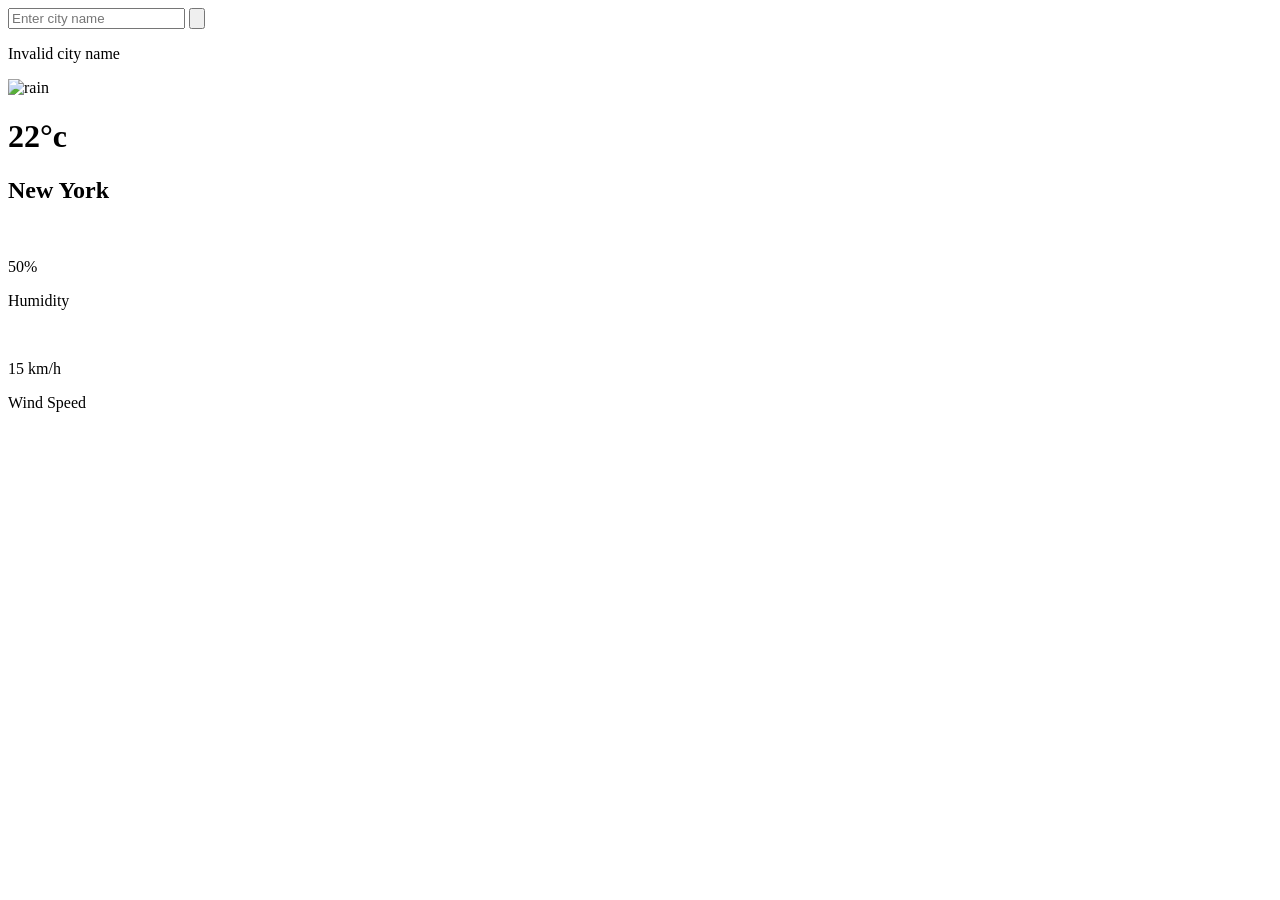
==== public/index.html @ 1e7e9d5a "Files restructure" ====
<!DOCTYPE html>
<html lang="en">
<head>
    <meta charset="UTF-8">
    <meta name="viewport" content="width=device-width, initial-scale=1.0">
    <title>Weather App</title>
<link rel="stylesheet" href="styles.css">
</head>
<body>
    
    <div class="card">

        <div class="search">
            <input type="text" placeholder="Enter city name" spellcheck="false">
            <button><img src="images/search.png" alt=""></button>
        </div>
        <div class="error">
            <p>Invalid city name</p>
        </div>
        <div class="weather">
            <img src="images/rain.png" alt="rain" class="weather-icon">
            <h1 class="temp">22°c</h1>
            <h2 class="city">New York</h2>
            <div class="details">
                <div class="col">
                    <img src="images/humidity.png" alt="">
                    <div>
                        <p class="humidity">50%</p>
                        <p>Humidity</p>
                    </div>
                </div>
                <div class="col">
                    <img src="images/wind.png" alt="">
                    <div>
                        <p class="wind">15 km/h</p>
                        <p>Wind Speed</p>
                    </div>
                </div>
            </div>
        </div>
    </div>
    <script src="index.js"></script>
</body>
</html>
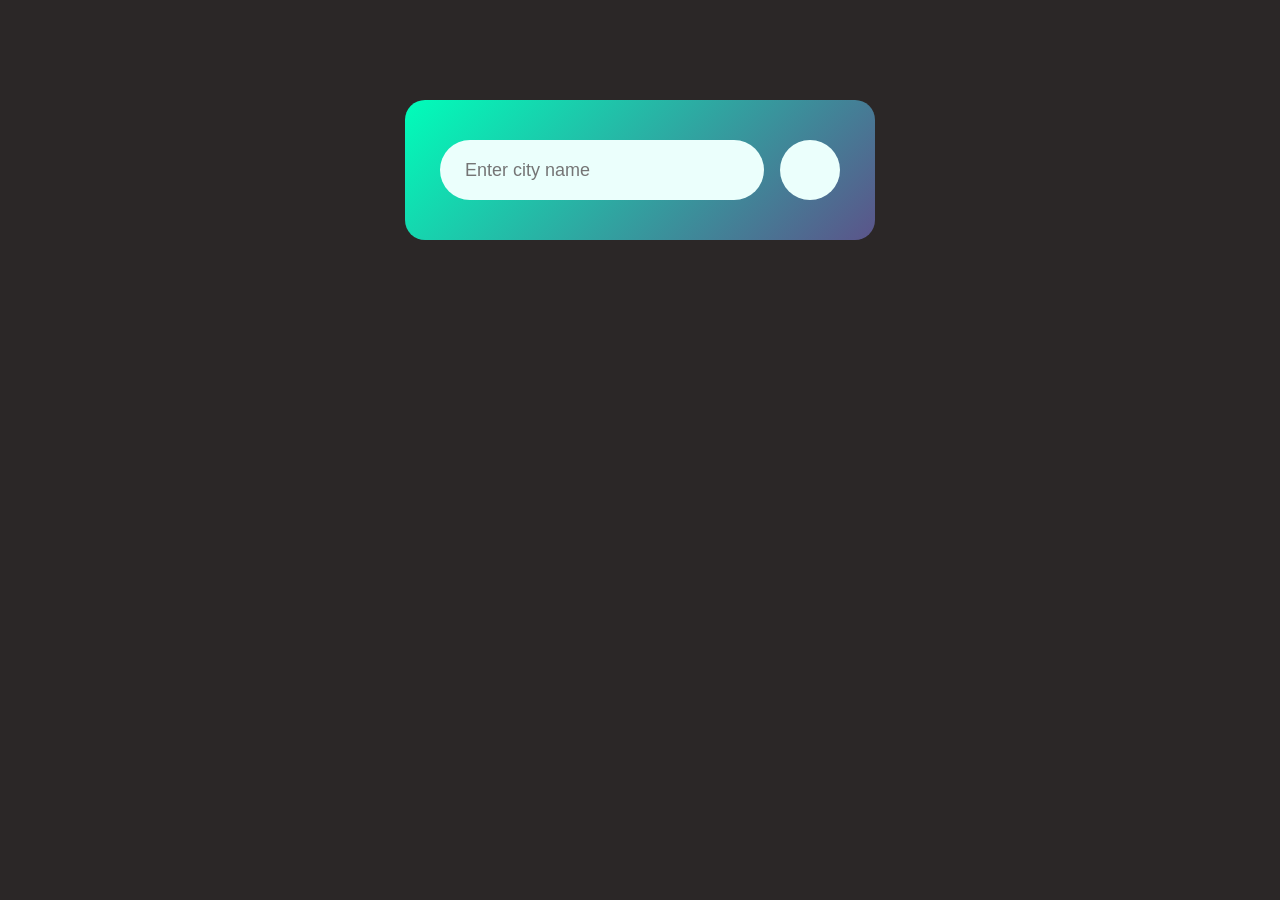
==== commit 5907bc2e: "Update the src link of the script and href link of the css" ====
--- a/public/index.html
+++ b/public/index.html
@@ -4,7 +4,7 @@
     <meta charset="UTF-8">
     <meta name="viewport" content="width=device-width, initial-scale=1.0">
     <title>Weather App</title>
-<link rel="stylesheet" href="styles.css">
+<link rel="stylesheet" href="/styles/styles.css">
 </head>
 <body>
     
@@ -39,6 +39,6 @@
             </div>
         </div>
     </div>
-    <script src="index.js"></script>
+    <script src="/scripts/index.js"></script>
 </body>
 </html>
--- a/styles/styles.css
+++ b/styles/styles.css
@@ -0,0 +1,106 @@
+*{
+    margin: 0;
+    padding: 0;
+    font-family: 'Poppins', sans-serif;
+    box-sizing: border-box;
+}
+
+body{
+    background-color: #2b2727;
+}
+
+.card {
+    width: 90%;
+    max-width: 470px;
+    background: linear-gradient(135deg, #00feba, #5b548a);
+    color: #fff;
+    margin: 100px auto 0;
+    border-radius: 20px;
+    padding: 40px 35px;
+    text-align: center;
+
+}
+.search {
+    width: 100%;
+    display: flex;
+    align-items: center;
+    justify-content: space-between;
+}
+
+.search input{
+    border: 0;
+    outline: 0;
+    background: #ebfffc;
+    color: #555;
+    padding: 10px 25px;
+    height: 60px;
+    border-radius: 30px;
+    flex: 1;
+    margin-right: 16px;
+    font-size: 18px;
+}
+
+.search button{
+    border: 0;
+    outline: 0;
+    background: #ebfffc;
+    height: 60px;
+    width: 60px;
+    border-radius: 50%;
+    cursor: pointer;
+}
+
+.search button img{
+   width: 16px;
+}
+
+.weather-icon{
+    width: 170px;
+    margin-top: 30px;
+}
+.weather h1{
+    font-size: 80px;
+    font-weight: 500;
+}
+
+.weather h2{
+    font-size: 45px;
+    font-weight: 400;
+    margin-top: -10px;
+}
+
+.details{
+    display: flex;
+    align-items: center;
+    justify-content: space-between;
+    padding: 0 20px;
+    margin-top: 50px;
+}
+.col{
+    display: flex;
+    align-items: center;
+    text-align: left;
+
+}
+.col img {
+    width: 40px ;
+    margin-right: 10px;
+}
+
+.humidity, .wind {
+  font-size: 28px ;
+  margin-top: -6px;
+}
+
+.weather{
+    display: none;
+}
+
+.error{
+    text-align: left;
+    margin-left: 10px;
+    font-size: 14px;
+    margin-top: 10px;
+    display: none;
+}
+    
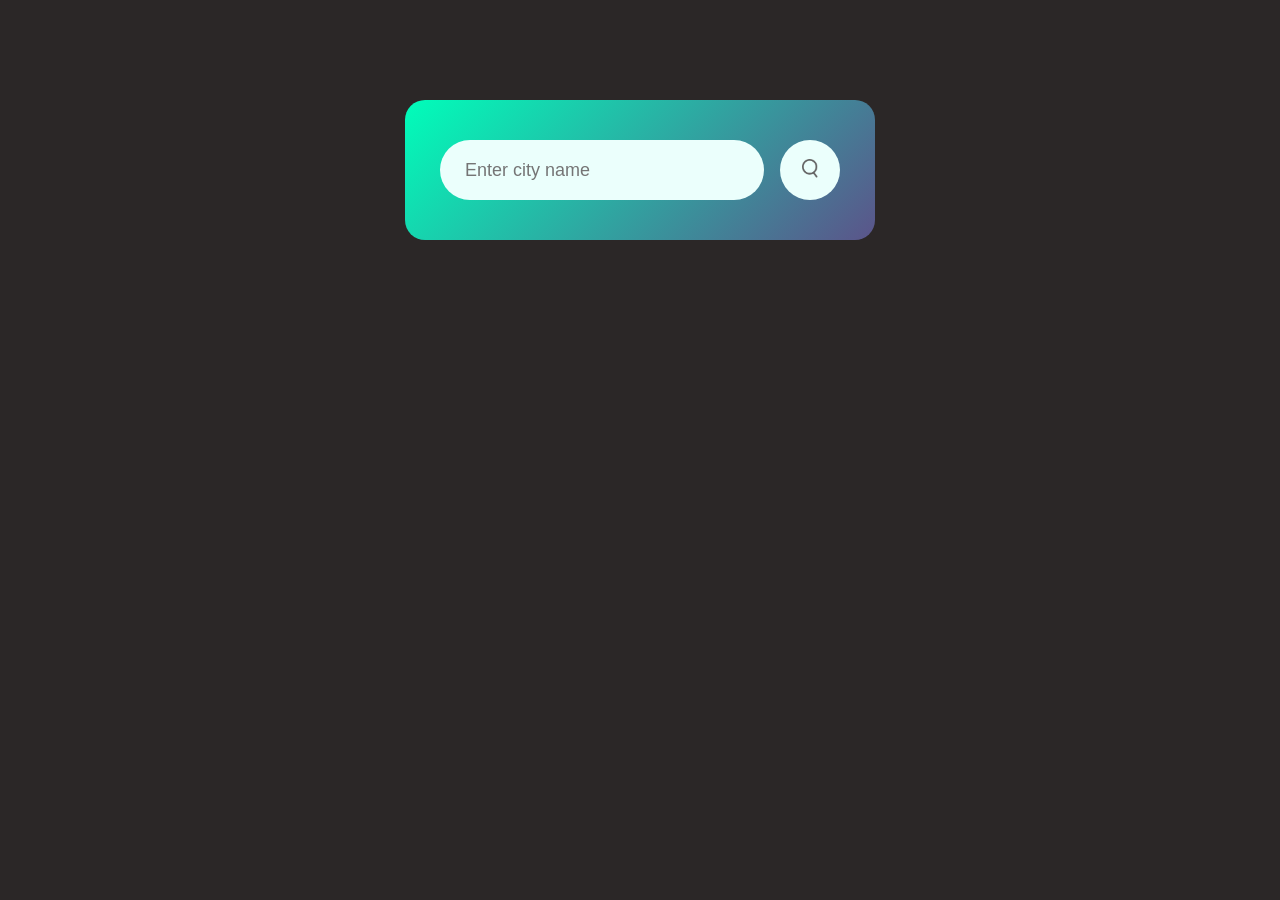
==== commit cfbb174a: "Update the image path and add the index.html to public folder" ====
--- a/public/index.html
+++ b/public/index.html
@@ -4,16 +4,15 @@
     <meta charset="UTF-8">
     <meta name="viewport" content="width=device-width, initial-scale=1.0">
     <title>Weather App</title>
-<link rel="stylesheet" href="/styles/styles.css">
+    <link rel="stylesheet" href="styles/styles.css">
 </head>
 <body>
-    
     <div class="card">
-
         <div class="search">
             <input type="text" placeholder="Enter city name" spellcheck="false">
-            <button><img src="images/search.png" alt=""></button>
+            <button><img src="/images/search.png" alt=""></button>
         </div>
+        <div class="loading"></div>
         <div class="error">
             <p>Invalid city name</p>
         </div>
@@ -39,6 +38,6 @@
             </div>
         </div>
     </div>
-    <script src="/scripts/index.js"></script>
+    <script src="scripts/index.js"></script>
 </body>
-</html>+</html>
--- a/public/styles/styles.css
+++ b/public/styles/styles.css
@@ -0,0 +1,121 @@
+*{
+    margin: 0;
+    padding: 0;
+    font-family: 'Poppins', sans-serif;
+    box-sizing: border-box;
+}
+
+body{
+    background-color: #2b2727;
+}
+
+.card {
+    width: 90%;
+    max-width: 470px;
+    background: linear-gradient(135deg, #00feba, #5b548a);
+    color: #fff;
+    margin: 100px auto 0;
+    border-radius: 20px;
+    padding: 40px 35px;
+    text-align: center;
+
+}
+.search {
+    width: 100%;
+    display: flex;
+    align-items: center;
+    justify-content: space-between;
+}
+
+.search input{
+    border: 0;
+    outline: 0;
+    background: #ebfffc;
+    color: #555;
+    padding: 10px 25px;
+    height: 60px;
+    border-radius: 30px;
+    flex: 1;
+    margin-right: 16px;
+    font-size: 18px;
+}
+
+.search button{
+    border: 0;
+    outline: 0;
+    background: #ebfffc;
+    height: 60px;
+    width: 60px;
+    border-radius: 50%;
+    cursor: pointer;
+}
+
+.search button img{
+   width: 16px;
+}
+
+.weather-icon{
+    width: 170px;
+    margin-top: 30px;
+}
+.weather h1{
+    font-size: 80px;
+    font-weight: 500;
+}
+
+.weather h2{
+    font-size: 45px;
+    font-weight: 400;
+    margin-top: -10px;
+}
+
+.details{
+    display: flex;
+    align-items: center;
+    justify-content: space-between;
+    padding: 0 20px;
+    margin-top: 50px;
+}
+.col{
+    display: flex;
+    align-items: center;
+    text-align: left;
+
+}
+.col img {
+    width: 40px ;
+    margin-right: 10px;
+}
+
+.humidity, .wind {
+  font-size: 28px ;
+  margin-top: -6px;
+}
+
+.weather{
+    display: none;
+}
+
+.error{
+    text-align: left;
+    margin-left: 10px;
+    font-size: 14px;
+    margin-top: 10px;
+    display: none;
+}
+    /* Loader style */
+@keyframes spinner {
+    0% { transform: rotate(0deg); }
+    100% { transform: rotate(360deg); }
+}
+
+.loading {
+    display: none;
+    border: 8px solid #f3f3f3;
+    border-top: 8px solid #34c5db;
+    border-radius: 50%;
+    width: 50px;
+    height: 50px;
+    animation: spinner 1s linear infinite;
+    margin: 20px auto;
+}
